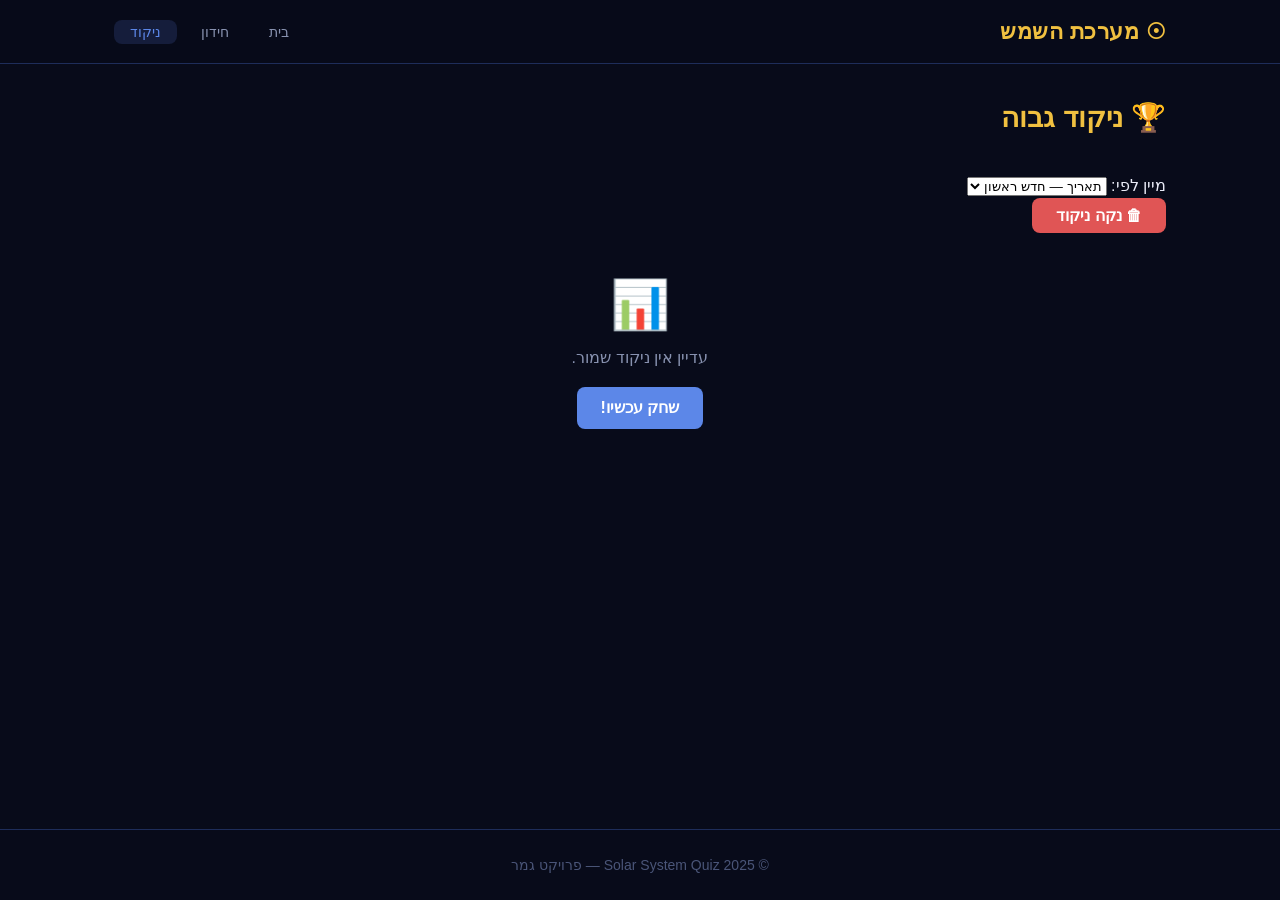
==== scores.html @ 36b10744 "fist stage of the plan" ====
<!DOCTYPE html>
<html lang="he" dir="rtl">
<head>
  <meta charset="UTF-8" />
  <meta name="viewport" content="width=device-width, initial-scale=1.0" />
  <title>ניקוד גבוה | High Scores</title>
  <link rel="stylesheet" href="css/style.css" />
</head>
<body>
  <header class="site-header">
    <div class="header-inner">
      <h1 class="site-title">&#x2609; מערכת השמש</h1>
      <nav class="main-nav" aria-label="ניווט ראשי">
        <ul>
          <li><a href="index.html" class="nav-link">בית</a></li>
          <li><a href="quiz.html" class="nav-link">חידון</a></li>
          <li><a href="scores.html" class="nav-link active">ניקוד</a></li>
        </ul>
      </nav>
    </div>
  </header>

  <main id="main-content" class="scores-main">
    <h2 class="page-title">&#x1F3C6; ניקוד גבוה</h2>

    <!-- Controls: sort + clear -->
    <div class="scores-controls" id="scores-controls">
      <div class="sort-controls">
        <label for="sort-select">מיין לפי:</label>
        <select id="sort-select" class="sort-select">
          <option value="date-desc">תאריך — חדש ראשון</option>
          <option value="score-desc">ניקוד — גבוה ראשון</option>
          <option value="score-asc">ניקוד — נמוך ראשון</option>
        </select>
      </div>
      <button class="btn btn-danger" id="btn-clear-scores">&#x1F5D1; נקה ניקוד</button>
    </div>

    <!-- Empty state -->
    <div class="state-empty" id="state-empty" hidden>
      <p class="empty-icon" aria-hidden="true">&#x1F4CA;</p>
      <p>עדיין אין ניקוד שמור.</p>
      <a href="quiz.html" class="btn btn-primary">שחק עכשיו!</a>
    </div>

    <!-- Scores table -->
    <div class="scores-table-wrapper" id="scores-table-wrapper" hidden>
      <table class="scores-table" aria-label="טבלת ניקוד">
        <thead>
          <tr>
            <th scope="col">#</th>
            <th scope="col">כוכב לכת</th>
            <th scope="col">ניקוד</th>
            <th scope="col">תאריך</th>
          </tr>
        </thead>
        <tbody id="scores-tbody">
          <!-- rows injected by scores.js -->
        </tbody>
      </table>
    </div>

    <!-- Clear confirmation dialog -->
    <dialog class="confirm-dialog" id="confirm-dialog" aria-labelledby="dialog-title">
      <h3 id="dialog-title">מחיקת כל הניקודים</h3>
      <p>האם אתה בטוח? פעולה זו לא ניתנת לביטול.</p>
      <div class="dialog-actions">
        <button class="btn btn-danger" id="btn-confirm-clear">כן, מחק</button>
        <button class="btn btn-secondary" id="btn-cancel-clear">ביטול</button>
      </div>
    </dialog>

  </main>

  <footer class="site-footer">
    <p>&copy; 2025 Solar System Quiz — פרויקט גמר</p>
  </footer>

  <script src="js/scores.js"></script>
</body>
</html>
---- css/style.css ----
/* =============================================
   CSS Custom Properties — shared across all pages
   ============================================= */
:root {
  /* Colors */
  --color-bg:          #080b1a;
  --color-bg-card:     #0e1530;
  --color-bg-elevated: #151d3b;
  --color-border:      #1e2d5a;

  --color-text:        #e8eaf6;
  --color-text-muted:  #8892b0;
  --color-text-dim:    #4a5578;

  --color-primary:     #5c87e8;
  --color-primary-hover: #7aa0f0;
  --color-accent:      #f0c040;
  --color-danger:      #e05555;
  --color-success:     #4caf7d;
  --color-warning:     #e8a030;

  --color-sun:         #ffd54f;
  --color-orbit:       rgba(255, 255, 255, 0.08);

  /* Typography */
  --font-base:   'Segoe UI', Arial, sans-serif;
  --font-size-sm:   0.875rem;
  --font-size-base: 1rem;
  --font-size-md:   1.125rem;
  --font-size-lg:   1.375rem;
  --font-size-xl:   1.75rem;
  --font-size-2xl:  2.25rem;

  /* Spacing */
  --space-xs:  0.25rem;
  --space-sm:  0.5rem;
  --space-md:  1rem;
  --space-lg:  1.5rem;
  --space-xl:  2rem;
  --space-2xl: 3rem;

  /* Layout */
  --max-width:       1100px;
  --header-height:   64px;
  --card-radius:     12px;
  --btn-radius:      8px;

  /* Transitions */
  --transition-fast: 150ms ease;
  --transition-base: 250ms ease;
}

/* =============================================
   Reset
   ============================================= */
*, *::before, *::after {
  box-sizing: border-box;
  margin: 0;
  padding: 0;
}

html {
  scroll-behavior: smooth;
}

body {
  background-color: var(--color-bg);
  color: var(--color-text);
  font-family: var(--font-base);
  font-size: var(--font-size-base);
  line-height: 1.6;
  min-height: 100vh;
  display: flex;
  flex-direction: column;
}

img, svg {
  display: block;
  max-width: 100%;
}

ul, ol {
  list-style: none;
}

a {
  color: var(--color-primary);
  text-decoration: none;
  transition: color var(--transition-fast);
}

a:hover {
  color: var(--color-primary-hover);
}

button {
  font-family: inherit;
  cursor: pointer;
}

/* =============================================
   Accessibility
   ============================================= */
.sr-only {
  position: absolute;
  width: 1px;
  height: 1px;
  padding: 0;
  margin: -1px;
  overflow: hidden;
  clip: rect(0, 0, 0, 0);
  white-space: nowrap;
  border: 0;
}

:focus-visible {
  outline: 2px solid var(--color-primary);
  outline-offset: 3px;
}

/* =============================================
   Header
   ============================================= */
.site-header {
  position: sticky;
  top: 0;
  z-index: 100;
  background-color: rgba(8, 11, 26, 0.92);
  backdrop-filter: blur(10px);
  border-bottom: 1px solid var(--color-border);
  height: var(--header-height);
  display: flex;
  align-items: center;
}

.header-inner {
  width: 100%;
  max-width: var(--max-width);
  margin: 0 auto;
  padding: 0 var(--space-lg);
  display: flex;
  align-items: center;
  justify-content: space-between;
  gap: var(--space-lg);
}

.site-title {
  font-size: var(--font-size-lg);
  color: var(--color-accent);
  font-weight: 700;
  letter-spacing: 0.02em;
  white-space: nowrap;
}

/* =============================================
   Navigation
   ============================================= */
.main-nav ul {
  display: flex;
  gap: var(--space-sm);
}

.nav-link {
  color: var(--color-text-muted);
  padding: var(--space-xs) var(--space-md);
  border-radius: var(--btn-radius);
  font-size: var(--font-size-sm);
  font-weight: 500;
  transition: color var(--transition-fast), background-color var(--transition-fast);
}

.nav-link:hover,
.nav-link.active {
  color: var(--color-text);
  background-color: var(--color-bg-elevated);
}

.nav-link.active {
  color: var(--color-primary);
}

/* =============================================
   Main content
   ============================================= */
main {
  flex: 1;
  width: 100%;
  max-width: var(--max-width);
  margin: 0 auto;
  padding: var(--space-xl) var(--space-lg);
}

.page-title {
  font-size: var(--font-size-xl);
  margin-bottom: var(--space-xl);
  color: var(--color-accent);
}

/* =============================================
   Footer
   ============================================= */
.site-footer {
  text-align: center;
  padding: var(--space-lg);
  color: var(--color-text-dim);
  font-size: var(--font-size-sm);
  border-top: 1px solid var(--color-border);
}

/* =============================================
   Buttons
   ============================================= */
.btn {
  display: inline-flex;
  align-items: center;
  justify-content: center;
  gap: var(--space-xs);
  padding: var(--space-sm) var(--space-lg);
  border-radius: var(--btn-radius);
  font-size: var(--font-size-base);
  font-weight: 600;
  border: none;
  cursor: pointer;
  transition: background-color var(--transition-fast), opacity var(--transition-fast);
  text-decoration: none;
}

.btn:disabled {
  opacity: 0.5;
  cursor: not-allowed;
}

.btn-primary {
  background-color: var(--color-primary);
  color: #fff;
}

.btn-primary:hover:not(:disabled) {
  background-color: var(--color-primary-hover);
  color: #fff;
}

.btn-secondary {
  background-color: var(--color-bg-elevated);
  color: var(--color-text);
  border: 1px solid var(--color-border);
}

.btn-secondary:hover:not(:disabled) {
  background-color: var(--color-border);
  color: var(--color-text);
}

.btn-ghost {
  background-color: transparent;
  color: var(--color-text-muted);
  border: 1px solid var(--color-border);
}

.btn-ghost:hover:not(:disabled) {
  background-color: var(--color-bg-elevated);
  color: var(--color-text);
}

.btn-danger {
  background-color: var(--color-danger);
  color: #fff;
}

.btn-danger:hover:not(:disabled) {
  opacity: 0.85;
}

/* =============================================
   Loading spinner
   ============================================= */
.state-loading {
  display: flex;
  flex-direction: column;
  align-items: center;
  justify-content: center;
  gap: var(--space-md);
  padding: var(--space-2xl);
  color: var(--color-text-muted);
}

.spinner {
  width: 48px;
  height: 48px;
  border: 4px solid var(--color-border);
  border-top-color: var(--color-primary);
  border-radius: 50%;
  animation: spin 0.8s linear infinite;
}

@keyframes spin {
  to { transform: rotate(360deg); }
}

/* =============================================
   Error / Empty states
   ============================================= */
.state-error,
.state-empty {
  display: flex;
  flex-direction: column;
  align-items: center;
  justify-content: center;
  gap: var(--space-md);
  padding: var(--space-2xl);
  text-align: center;
  color: var(--color-text-muted);
}

.error-icon,
.empty-icon {
  font-size: 3rem;
  line-height: 1;
}

.error-message {
  color: var(--color-danger);
  font-size: var(--font-size-md);
}

/* =============================================
   Responsive — Tablet (≈900px)
   ============================================= */
@media (max-width: 900px) {
  :root {
    --font-size-2xl: 1.75rem;
    --font-size-xl:  1.5rem;
  }

  .header-inner {
    padding: 0 var(--space-md);
  }
}

/* =============================================
   Responsive — Mobile (≤600px)
   ============================================= */
@media (max-width: 600px) {
  :root {
    --font-size-2xl: 1.5rem;
    --font-size-xl:  1.25rem;
    --font-size-lg:  1.125rem;
  }

  .site-title {
    font-size: var(--font-size-base);
  }

  .nav-link {
    padding: var(--space-xs) var(--space-sm);
    font-size: 0.8rem;
  }

  main {
    padding: var(--space-lg) var(--space-md);
  }
}
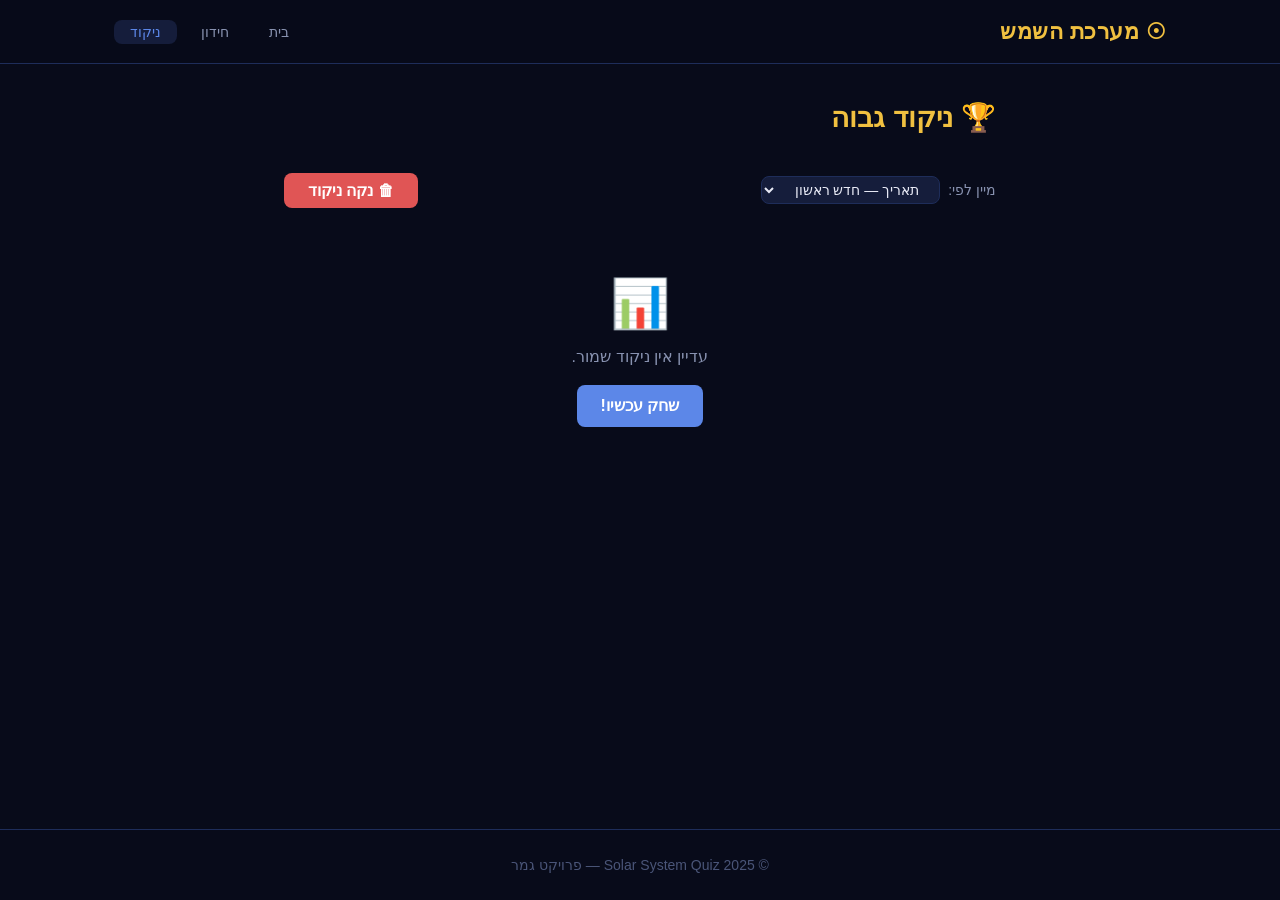
==== commit 2e0f5ac7: "stage 4 complete" ====
--- a/scores.html
+++ b/scores.html
@@ -5,6 +5,7 @@
   <meta name="viewport" content="width=device-width, initial-scale=1.0" />
   <title>ניקוד גבוה | High Scores</title>
   <link rel="stylesheet" href="css/style.css" />
+  <link rel="stylesheet" href="css/quiz.css" />
 </head>
 <body>
   <header class="site-header">
@@ -24,7 +25,7 @@
     <h2 class="page-title">&#x1F3C6; ניקוד גבוה</h2>
 
     <!-- Controls: sort + clear -->
-    <div class="scores-controls" id="scores-controls">
+    <div class="scores-controls" id="scores-controls" hidden>
       <div class="sort-controls">
         <label for="sort-select">מיין לפי:</label>
         <select id="sort-select" class="sort-select">
--- a/css/style.css
+++ b/css/style.css
@@ -324,6 +324,163 @@
 }
 
 /* =============================================
+   Planet page — layout
+   ============================================= */
+.planet-main {
+  display: flex;
+  flex-direction: column;
+  align-items: center;
+}
+
+/* =============================================
+   Planet card
+   ============================================= */
+.planet-card {
+  --planet-accent: var(--color-primary);   /* overridden per-planet by JS */
+
+  width: 100%;
+  max-width: 720px;
+  background: var(--color-bg-card);
+  border: 1px solid var(--color-border);
+  border-radius: var(--card-radius);
+  overflow: hidden;
+  box-shadow: 0 8px 32px rgba(0, 0, 0, 0.45);
+  animation: cardIn 0.4s ease both;
+}
+
+@keyframes cardIn {
+  from { opacity: 0; transform: translateY(18px); }
+  to   { opacity: 1; transform: translateY(0); }
+}
+
+/* Header strip — name + visual sphere side by side */
+.planet-card__header {
+  background: var(--color-bg-elevated);
+  border-bottom: 1px solid var(--color-border);
+  padding: var(--space-xl) var(--space-xl);
+  display: flex;
+  align-items: center;
+  gap: var(--space-xl);
+}
+
+.planet-name {
+  font-size: var(--font-size-2xl);
+  font-weight: 700;
+  color: var(--planet-accent);
+  line-height: 1.2;
+}
+
+.planet-type {
+  font-size: var(--font-size-sm);
+  color: var(--color-text-muted);
+  margin-top: var(--space-xs);
+  text-transform: uppercase;
+  letter-spacing: 0.08em;
+}
+
+/* Body — stats */
+.planet-card__body {
+  padding: var(--space-xl);
+}
+
+/* Actions row */
+.planet-card__actions {
+  display: flex;
+  justify-content: flex-end;
+  gap: var(--space-md);
+  padding: var(--space-lg) var(--space-xl);
+  border-top: 1px solid var(--color-border);
+  background: var(--color-bg-elevated);
+}
+
+/* =============================================
+   Planet stats — definition list grid
+   ============================================= */
+.planet-stats {
+  display: grid;
+  grid-template-columns: 1fr 1fr;
+  gap: var(--space-sm) var(--space-xl);
+}
+
+.stat-row {
+  background: var(--color-bg-elevated);
+  border: 1px solid var(--color-border);
+  border-radius: 8px;
+  padding: var(--space-md) var(--space-lg);
+  display: flex;
+  flex-direction: column;
+  gap: var(--space-xs);
+  transition: border-color var(--transition-base), box-shadow var(--transition-base);
+}
+
+.stat-row:hover {
+  border-color: var(--planet-accent, var(--color-primary));
+  box-shadow: 0 0 0 1px var(--planet-accent, var(--color-primary)) inset;
+}
+
+.stat-row dt {
+  font-size: var(--font-size-sm);
+  color: var(--color-text-muted);
+  text-transform: uppercase;
+  letter-spacing: 0.06em;
+}
+
+.stat-row dd {
+  font-size: var(--font-size-md);
+  font-weight: 600;
+  color: var(--color-text);
+}
+
+/* =============================================
+   Planet visual — animated CSS sphere
+   ============================================= */
+.planet-visual {
+  flex-shrink: 0;
+  display: flex;
+  align-items: center;
+  justify-content: center;
+}
+
+.planet-visual__sphere {
+  --sphere-color: var(--color-primary);
+
+  width: 100px;
+  height: 100px;
+  border-radius: 50%;
+  background: radial-gradient(
+    circle at 35% 35%,
+    color-mix(in srgb, var(--sphere-color) 80%, white 40%),
+    color-mix(in srgb, var(--sphere-color) 90%, black 50%) 60%,
+    color-mix(in srgb, var(--sphere-color) 50%, black 80%)
+  );
+  box-shadow:
+    0 0 28px color-mix(in srgb, var(--sphere-color) 55%, transparent),
+    inset -8px -8px 18px rgba(0,0,0,0.5);
+  animation: sphereSpin 12s linear infinite;
+  position: relative;
+}
+
+@keyframes sphereSpin {
+  from { filter: hue-rotate(0deg); }
+  to   { filter: hue-rotate(8deg); }
+}
+
+/* Saturn ring */
+.planet-visual__sphere--ringed::before {
+  content: '';
+  position: absolute;
+  top: 50%;
+  left: 50%;
+  transform: translate(-50%, -50%) rotateX(72deg);
+  width: 155%;
+  height: 155%;
+  border-radius: 50%;
+  border: 10px solid color-mix(in srgb, var(--sphere-color) 70%, transparent);
+  box-shadow: 0 0 10px color-mix(in srgb, var(--sphere-color) 40%, transparent);
+  pointer-events: none;
+}
+
+/* =============================================
    Responsive — Tablet (≈900px)
    ============================================= */
 @media (max-width: 900px) {
--- a/css/quiz.css
+++ b/css/quiz.css
@@ -0,0 +1,449 @@
+/* =============================================
+   quiz.css — quiz game + scores page styles
+   Phase 4 implementation
+   ============================================= */
+
+/* ── Quiz main layout ──────────────────────── */
+.quiz-main {
+  display: flex;
+  flex-direction: column;
+  align-items: center;
+}
+
+/* ── Quiz game container ───────────────────── */
+.quiz-game {
+  width: 100%;
+  max-width: 680px;
+  display: flex;
+  flex-direction: column;
+  gap: var(--space-lg);
+  animation: cardIn 0.35s ease both;
+}
+
+/* ── HUD — score / counter / timer ────────── */
+.quiz-hud {
+  display: grid;
+  grid-template-columns: 1fr 1fr 1fr;
+  gap: var(--space-sm);
+}
+
+.quiz-hud > div {
+  background: var(--color-bg-elevated);
+  border: 1px solid var(--color-border);
+  border-radius: var(--card-radius);
+  padding: var(--space-sm) var(--space-md);
+  display: flex;
+  flex-direction: column;
+  align-items: center;
+  gap: 2px;
+}
+
+.hud-label {
+  font-size: var(--font-size-sm);
+  color: var(--color-text-muted);
+  text-transform: uppercase;
+  letter-spacing: 0.06em;
+}
+
+.hud-value {
+  font-size: var(--font-size-xl);
+  font-weight: 700;
+  color: var(--color-text);
+  line-height: 1.1;
+}
+
+/* Timer — turns red when urgent */
+.timer-value--urgent {
+  color: var(--color-danger);
+  animation: timerPulse 0.5s ease infinite alternate;
+}
+
+@keyframes timerPulse {
+  from { transform: scale(1); }
+  to   { transform: scale(1.12); }
+}
+
+/* ── Progress bar ──────────────────────────── */
+.quiz-progress-bar {
+  width: 100%;
+  height: 6px;
+  background: var(--color-bg-elevated);
+  border-radius: 3px;
+  overflow: hidden;
+}
+
+.quiz-progress-bar__fill {
+  height: 100%;
+  width: 0%;
+  background: linear-gradient(90deg, var(--color-primary), var(--color-accent));
+  border-radius: 3px;
+  transition: width 0.4s ease;
+}
+
+/* ── Question block ────────────────────────── */
+.question-block {
+  background: var(--color-bg-card);
+  border: 1px solid var(--color-border);
+  border-radius: var(--card-radius);
+  padding: var(--space-xl);
+  text-align: center;
+}
+
+.question-planet {
+  font-size: var(--font-size-sm);
+  color: var(--color-primary);
+  text-transform: uppercase;
+  letter-spacing: 0.1em;
+  margin-bottom: var(--space-sm);
+}
+
+.question-text {
+  font-size: var(--font-size-lg);
+  font-weight: 600;
+  color: var(--color-text);
+  line-height: 1.4;
+}
+
+/* ── Answer options ────────────────────────── */
+.answer-options {
+  display: grid;
+  grid-template-columns: 1fr 1fr;
+  gap: var(--space-sm);
+}
+
+.answer-btn {
+  width: 100%;
+  background: var(--color-bg-elevated);
+  border: 1px solid var(--color-border);
+  border-radius: var(--btn-radius);
+  padding: var(--space-md) var(--space-lg);
+  color: var(--color-text);
+  font-size: var(--font-size-base);
+  font-weight: 500;
+  text-align: center;
+  cursor: pointer;
+  transition:
+    background-color var(--transition-fast),
+    border-color     var(--transition-fast),
+    transform        var(--transition-fast);
+}
+
+.answer-btn:hover:not(:disabled) {
+  background: var(--color-bg-elevated);
+  border-color: var(--color-primary);
+  transform: translateY(-2px);
+  box-shadow: 0 4px 12px rgba(92, 135, 232, 0.25);
+}
+
+.answer-btn:focus-visible {
+  outline: 2px solid var(--color-primary);
+  outline-offset: 3px;
+}
+
+.answer-btn--correct {
+  background: rgba(76, 175, 125, 0.18) !important;
+  border-color: var(--color-success) !important;
+  color: var(--color-success) !important;
+}
+
+.answer-btn--wrong {
+  background: rgba(224, 85, 85, 0.18) !important;
+  border-color: var(--color-danger) !important;
+  color: var(--color-danger) !important;
+}
+
+.answer-btn--disabled {
+  opacity: 0.45;
+}
+
+.answer-btn:disabled {
+  cursor: not-allowed;
+  transform: none;
+}
+
+/* ── Feedback strip ────────────────────────── */
+.answer-feedback {
+  border-radius: var(--card-radius);
+  padding: var(--space-md) var(--space-lg);
+  border: 1px solid transparent;
+  animation: fadeSlideUp 0.25s ease both;
+}
+
+@keyframes fadeSlideUp {
+  from { opacity: 0; transform: translateY(8px); }
+  to   { opacity: 1; transform: translateY(0); }
+}
+
+.answer-feedback--correct {
+  background: rgba(76, 175, 125, 0.12);
+  border-color: var(--color-success);
+}
+
+.answer-feedback--wrong {
+  background: rgba(224, 85, 85, 0.12);
+  border-color: var(--color-danger);
+}
+
+.feedback-message {
+  font-weight: 600;
+  margin-bottom: var(--space-xs);
+}
+
+.answer-feedback--correct .feedback-message { color: var(--color-success); }
+.answer-feedback--wrong  .feedback-message { color: var(--color-danger); }
+
+.feedback-fact {
+  font-size: var(--font-size-sm);
+  color: var(--color-text-muted);
+}
+
+/* ── End screen ────────────────────────────── */
+.quiz-end {
+  width: 100%;
+  max-width: 480px;
+  text-align: center;
+  background: var(--color-bg-card);
+  border: 1px solid var(--color-border);
+  border-radius: var(--card-radius);
+  padding: var(--space-2xl) var(--space-xl);
+  box-shadow: 0 8px 32px rgba(0, 0, 0, 0.45);
+  animation: cardIn 0.4s ease both;
+}
+
+.end-title {
+  font-size: var(--font-size-2xl);
+  color: var(--color-accent);
+  margin-bottom: var(--space-md);
+}
+
+.end-score {
+  font-size: var(--font-size-lg);
+  color: var(--color-text-muted);
+  margin-bottom: var(--space-xl);
+}
+
+.end-score strong {
+  font-size: var(--font-size-xl);
+  color: var(--color-text);
+}
+
+.end-actions {
+  display: flex;
+  flex-wrap: wrap;
+  justify-content: center;
+  gap: var(--space-sm);
+  margin-bottom: var(--space-md);
+}
+
+.save-confirmation {
+  color: var(--color-success);
+  font-size: var(--font-size-sm);
+  font-weight: 600;
+  margin-top: var(--space-sm);
+}
+
+/* ── Scores page ───────────────────────────── */
+.scores-main {
+  max-width: 760px;
+  margin: 0 auto;
+}
+
+.scores-controls {
+  display: flex;
+  align-items: center;
+  justify-content: space-between;
+  gap: var(--space-md);
+  margin-bottom: var(--space-lg);
+  flex-wrap: wrap;
+}
+
+.sort-controls {
+  display: flex;
+  align-items: center;
+  gap: var(--space-sm);
+  color: var(--color-text-muted);
+  font-size: var(--font-size-sm);
+}
+
+.sort-select {
+  background: var(--color-bg-elevated);
+  color: var(--color-text);
+  border: 1px solid var(--color-border);
+  border-radius: var(--btn-radius);
+  padding: var(--space-xs) var(--space-md);
+  font-size: var(--font-size-sm);
+  font-family: inherit;
+  cursor: pointer;
+  transition: border-color var(--transition-fast);
+}
+
+.sort-select:focus-visible {
+  outline: 2px solid var(--color-primary);
+  outline-offset: 2px;
+}
+
+.sort-select:hover {
+  border-color: var(--color-primary);
+}
+
+/* Scores table */
+.scores-table-wrapper {
+  border: 1px solid var(--color-border);
+  border-radius: var(--card-radius);
+  overflow: hidden;
+}
+
+.scores-table {
+  width: 100%;
+  border-collapse: collapse;
+  font-size: var(--font-size-base);
+}
+
+.scores-table thead {
+  background: var(--color-bg-elevated);
+}
+
+.scores-table th {
+  padding: var(--space-sm) var(--space-lg);
+  text-align: right;
+  font-size: var(--font-size-sm);
+  color: var(--color-text-muted);
+  text-transform: uppercase;
+  letter-spacing: 0.06em;
+  border-bottom: 1px solid var(--color-border);
+  font-weight: 600;
+}
+
+.scores-table td {
+  padding: var(--space-sm) var(--space-lg);
+  border-bottom: 1px solid var(--color-border);
+  color: var(--color-text);
+  vertical-align: middle;
+}
+
+.row-even { background: var(--color-bg-card); }
+.row-odd  { background: var(--color-bg-elevated); }
+
+.scores-table tr:last-child td { border-bottom: none; }
+
+.scores-table tbody tr {
+  transition: background-color var(--transition-fast);
+}
+
+.scores-table tbody tr:hover {
+  background: var(--color-border);
+}
+
+.col-rank   { width: 3rem; color: var(--color-text-muted); text-align: center; }
+.col-planet { font-weight: 600; }
+.col-score  { color: var(--color-accent); font-weight: 600; }
+.col-date   { color: var(--color-text-muted); font-size: var(--font-size-sm); }
+
+/* ── Confirm dialog ────────────────────────── */
+.confirm-dialog {
+  background: var(--color-bg-elevated);
+  color: var(--color-text);
+  border: 1px solid var(--color-border);
+  border-radius: var(--card-radius);
+  padding: var(--space-xl);
+  max-width: 380px;
+  width: 90%;
+  box-shadow: 0 16px 48px rgba(0, 0, 0, 0.6);
+}
+
+.confirm-dialog::backdrop {
+  background: rgba(0, 0, 0, 0.65);
+  backdrop-filter: blur(3px);
+}
+
+.confirm-dialog h3 {
+  font-size: var(--font-size-lg);
+  color: var(--color-danger);
+  margin-bottom: var(--space-sm);
+}
+
+.confirm-dialog p {
+  color: var(--color-text-muted);
+  margin-bottom: var(--space-lg);
+  font-size: var(--font-size-sm);
+}
+
+.dialog-actions {
+  display: flex;
+  justify-content: flex-end;
+  gap: var(--space-sm);
+}
+
+/* ── Responsive — Tablet (≈900px) ─────────── */
+@media (max-width: 900px) {
+  .quiz-hud {
+    grid-template-columns: 1fr 1fr 1fr;
+  }
+
+  .planet-card__header {
+    flex-direction: column;
+    text-align: center;
+    gap: var(--space-lg);
+  }
+}
+
+/* ── Responsive — Mobile (≤600px) ─────────── */
+@media (max-width: 600px) {
+  .quiz-hud {
+    grid-template-columns: 1fr 1fr;
+  }
+
+  .quiz-hud__timer {
+    grid-column: 1 / -1;
+  }
+
+  .answer-options {
+    grid-template-columns: 1fr;
+  }
+
+  .end-actions {
+    flex-direction: column;
+    align-items: stretch;
+  }
+
+  .planet-stats {
+    grid-template-columns: 1fr;
+  }
+
+  .planet-visual__sphere {
+    width: 70px;
+    height: 70px;
+  }
+
+  .scores-controls {
+    flex-direction: column;
+    align-items: flex-start;
+  }
+
+  .scores-table th,
+  .scores-table td {
+    padding: var(--space-xs) var(--space-sm);
+    font-size: var(--font-size-sm);
+  }
+
+  .col-date { display: none; }
+}
+
+/* ── Reduced motion ────────────────────────── */
+@media (prefers-reduced-motion: reduce) {
+  .quiz-game,
+  .quiz-end,
+  .answer-feedback,
+  .quiz-progress-bar__fill {
+    animation: none;
+    transition: none;
+  }
+
+  .answer-btn:hover:not(:disabled) {
+    transform: none;
+  }
+
+  .timer-value--urgent {
+    animation: none;
+  }
+}
